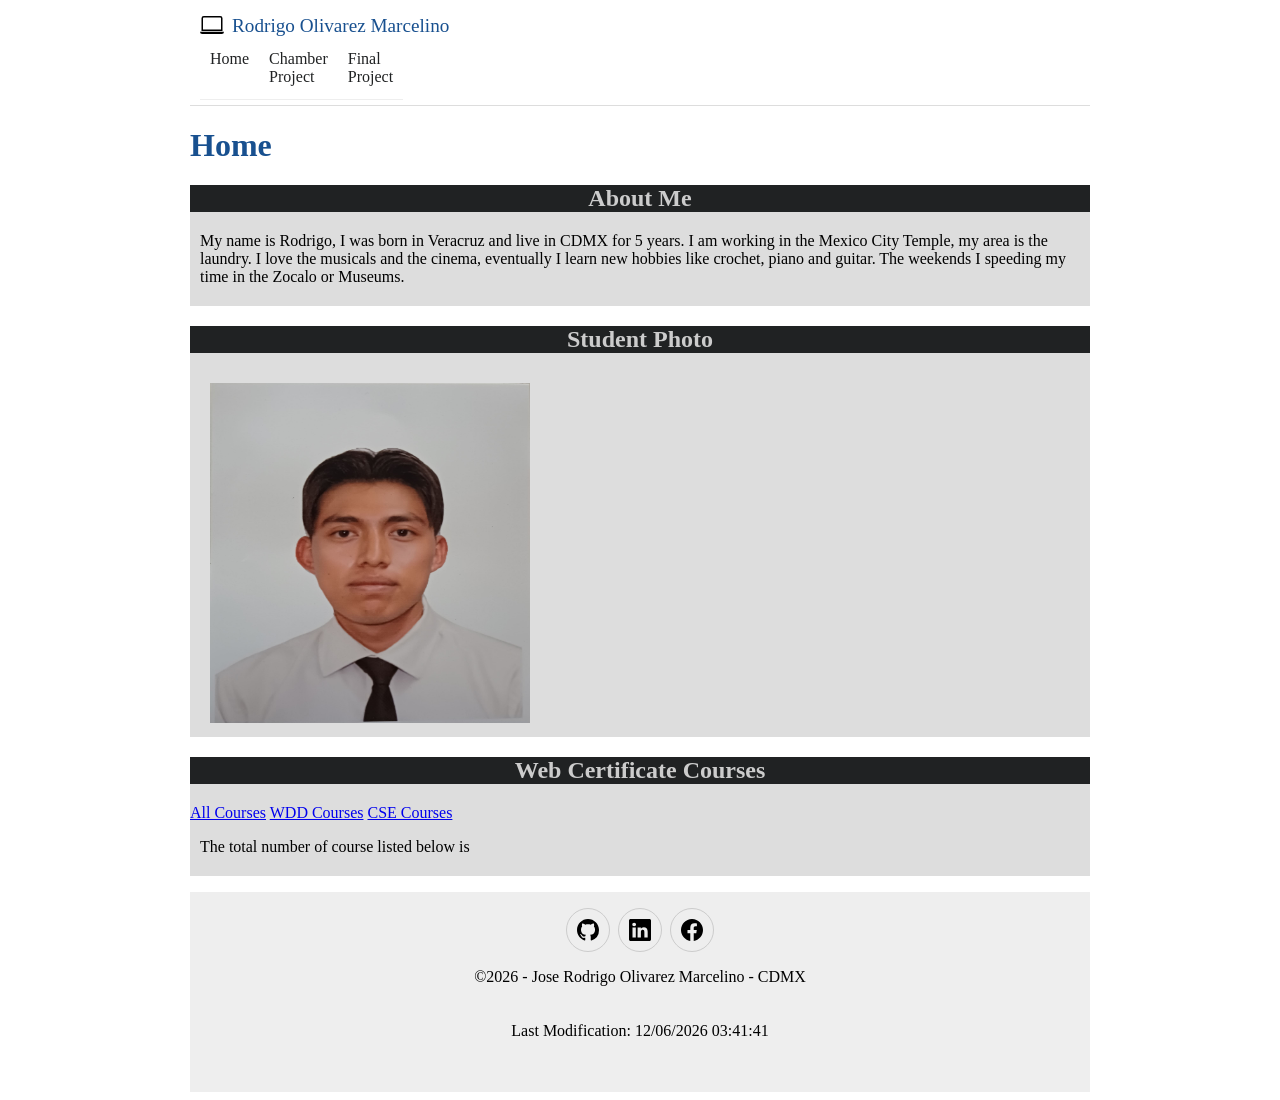
==== index.html @ 1e683902 "Add initial HTML structure, CSS styles, and JavaScript functionality for personal page - Created ind" ====
<!DOCTYPE html>
<html lang="en">
<head>
    <meta charset="UTF-8">
    <meta name="viewport" content="width=device-width, initial-scale=1.0">
    <title>Index Page</title>
    <meta name="description" content="On this page we will shape our personal page as our first activity, showing part of my learning from other subjects to have this chamber of commerce.">
    <meta name="author" content="Jose Rodrigo Olivarez Marcelino">
    <link rel="stylesheet" href="styles/index.css">
    <link rel="stylesheet" href="styles/index-large.css">
    <script src="scripts/date.js" defer></script>
    <script src="scripts/navigation.js" defer></script>
    <script src="scripts/course.js" defer></script>
    <link rel="preconnect" href="https://fonts.googleapis.com">
    <link rel="preconnect" href="https://fonts.gstatic.com" crossorigin>
    <link
        href="https://fonts.googleapis.com/css2?family=Arimo:ital,wght@0,400..700;1,400..700&family=DM+Sans:ital,opsz,wght@0,9..40,100..1000;1,9..40,100..1000&family=Iosevka+Charon+Mono:ital,wght@0,300;0,400;0,500;0,700;1,300;1,400;1,500;1,700&family=Playfair+Display:ital,wght@0,400..900;1,400..900&family=Quicksand:wght@300..700&family=Roboto:ital,wght@0,100..900;1,100..900&display=swap"
        rel="stylesheet">
</head>
<body>
    <header>
        <img src="images/laptop.svg" alt="logo site" width="512" height="512">
        <span>Rodrigo Olivarez Marcelino</span>
        <button id="ham-btn" class="hamburger"></button>
        <nav id="nav-bar" class="navigation">
            <ul>
                <li><a href="index.html">Home</a></li>
                <li><a href="#">Chamber Project</a></li>
                <li><a href="#">Final Project</a></li>
            </ul>
        </nav>
    </header>
    <main>
        <h1>Home</h1>
        <section class="about-me">
            <h2>About Me</h2>
            <p>My name is Rodrigo, I was born in Veracruz and live in CDMX for 5 years. I am working in the Mexico City Temple, my area
            is the laundry. I love the musicals and the cinema, eventually I learn new hobbies like crochet, piano and guitar. The
            weekends I speeding my time in the Zocalo or Museums.</p>
        </section>
        <section class="student">
            <h2>Student Photo</h2>
            <img src="images/profile.jpg" alt="Student photo" width="360px" height="360px">
        </section>
        <section>
            <h2>Web Certificate Courses</h2>
            <nav class="course-nav">
                <a href="#">All Courses</a>
                <a href="#">WDD Courses</a>
                <a href="#">CSE Courses</a>
            </nav>
            <p>The total number of course listed below is </p>
            <div class="courses">

            </div>

        </section>
    </main>
    <footer>
        <div class="social">
            <a href="" target="_blank"><img src="images/github.svg" alt="GitHub" width="16" height="16"></img>
            </a>
            <a href="" target="_blank"><img src="images/linkedin.svg" alt="Linkedin" width="16" height="16"></img>
            </a>
            <a href="" target="_blank"><img src="images/facebook.svg" alt="Facebook" width="16" height="16"></img>
            </a>
        </div>
        <p>&copy;<span id="currentYear"></span> - Jose Rodrigo Olivarez Marcelino - CDMX</p>
        <p id="lastModified"></p>
    </footer>
</body>
</html>
---- styles/index.css ----
/* -------------COLOR SHAME------------
Color 1 blue: #18508f
Color 2 black: #202223

*/

/************ SITE WIDE **********/
* {
    font-family: Georgia, Times, serif;
    box-sizing: border-box;
}
/************ HEADER **********/
header {
    display: grid;
    grid-template-columns: 24px auto 44px;
    padding: 5px 0 5px 10px;
    align-items: end;
    border-bottom: solid 1px #ddd;
    column-gap: 8px;
}

header img {
    display: block;
    width: 100%;
    height: auto;
}

header span {
    font-size: 1.2rem;
    color: #18508f;
}
/************ HAMBURGUER NAVIGATION **********/
.hamburger {
    background: none;
    border: none;
    color: #18508f;
    cursor: pointer;
}

.hamburger::before {
    content: "\2630";
}

.hamburger.show::before {
    content: "\00D7";
}

/************ NAV **********/
.navigation {
    display: none;
}

.navigation.show {
    display: block;
}

.navigation ul {
    list-style-type: none;
    margin: 0;
    padding: 0;
}

.navigation a {
    display: block;
    padding: .8rem 10px;
    color: #202223;
    text-decoration: none;
    border-bottom: solid 1px #000000;
}

.navigation li.current {
    background-color: #000000;
}

.navigation a:hover {
    background-color: #18508f;
}

h1 {
    margin-left: 1rem 10px;
    color: #18508f;

}
/************ MAIN **********/
section {
    border: #18508f;
    background: #ddd;
}

h2 {
    text-align: center;
    background: #202223;
    color: #ccc;
}

p {
    padding: 0px 10px 20px 10px;
}

.student img {
    padding: 10px 20px;

}



/************ FOOTER **********/
footer {
    background-color: #eee;
    padding: 1rem 10px;
    text-align: center;
}

.social {
    display: flex;
    justify-content: center;
    column-gap: 8px;
}

.social a {
    display: flex;
    justify-content: center;
    align-items: center;
    width: 44px;
    height: 44px;
    border: #ccc solid 1px;
    border-radius: 22px;
}

.social img {
    width: 22px;
    height: 22px;
}

.social a:hover {
    background-color: #ddd;
}
---- styles/index-large.css ----
@media only screen and (min-width: 608px) {
    .hamburger {
            display: none;
        }
    
    header {
        grid-template-columns: 24px auto;
    }
    
    header, main, nav, footer {
        max-width: 900px;
        margin: 0 auto;
    }
    
    .navigation {
        display: block;
        border-bottom: solid 1px #eee;
    }
    
    .navigation ul {
        display: flex;
    }
    
    .navigation a {
        border: none;
    }
}
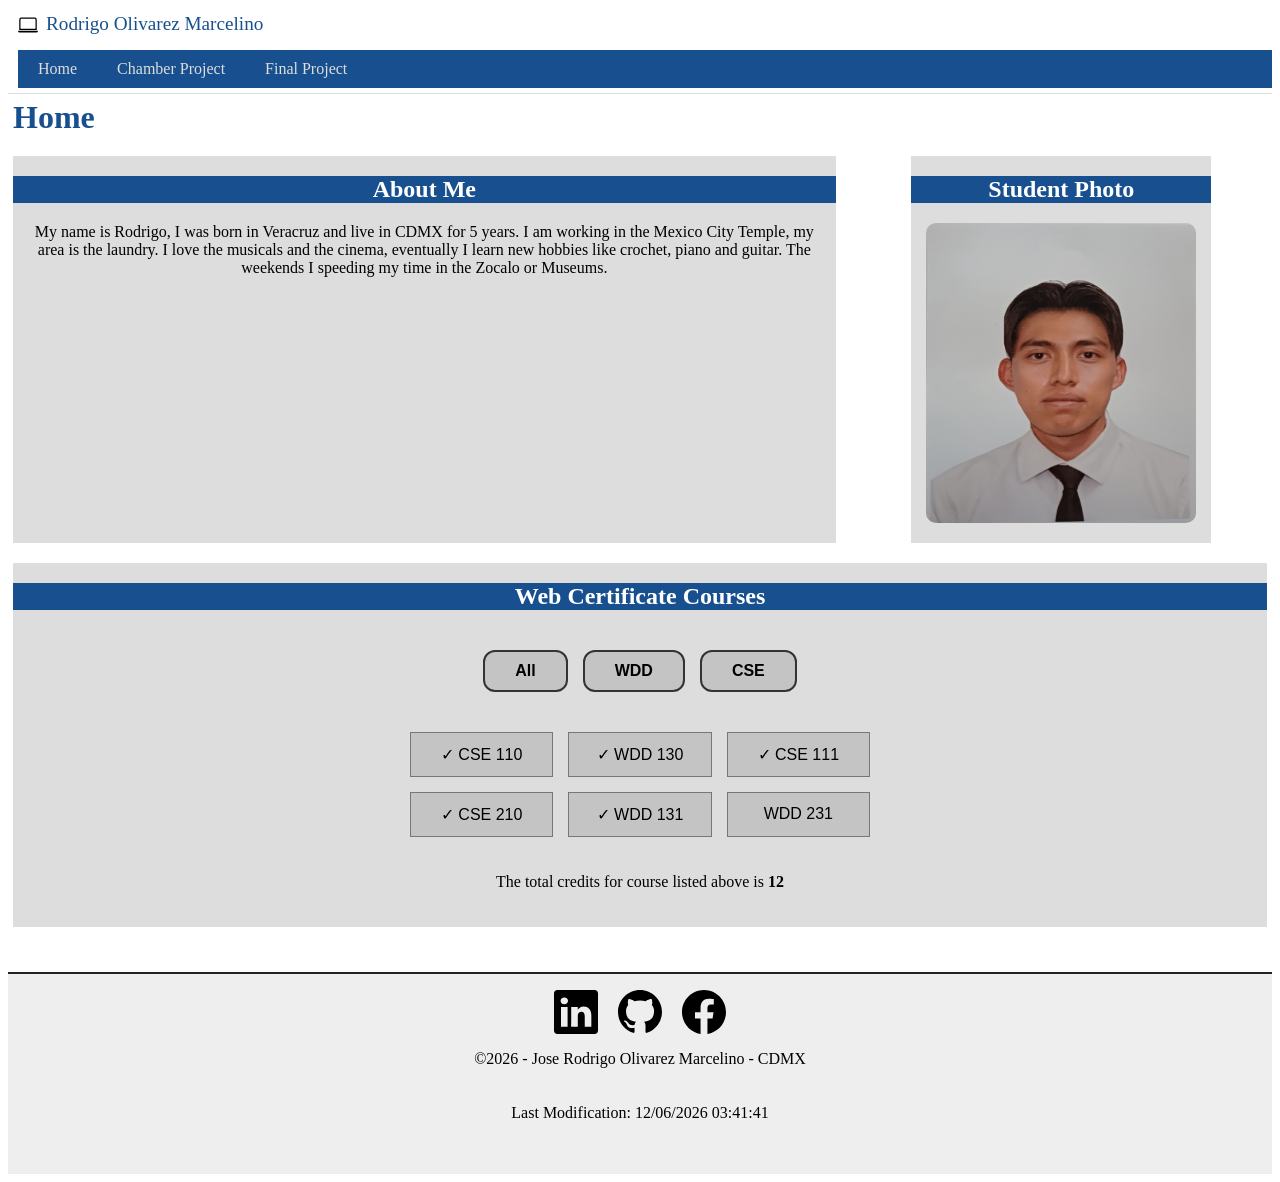
==== commit bebd2645: "Refactor course display functionality, update navigation styles, and enhance layout for better respo" ====
--- a/index.html
+++ b/index.html
@@ -40,27 +40,27 @@
         </section>
         <section class="student">
             <h2>Student Photo</h2>
-            <img src="images/profile.jpg" alt="Student photo" width="360px" height="360px">
+            <img src="images/profile.jpg" alt="Student photo" width="300px" height="300px">
         </section>
         <section>
             <h2>Web Certificate Courses</h2>
-            <nav class="course-nav">
-                <a href="#">All Courses</a>
-                <a href="#">WDD Courses</a>
-                <a href="#">CSE Courses</a>
+            <nav id="course-btn" class="course-nav">
+                <a href="#">All</a>
+                <a href="#">WDD</a>
+                <a href="#">CSE</a>
             </nav>
-            <p>The total number of course listed below is </p>
             <div class="courses">
 
             </div>
+            <p id="total-credits-text" class="total">The total credits for course listed above is: <span></span></p>
 
         </section>
     </main>
     <footer>
         <div class="social">
+            <a href="" target="_blank"><img src="images/linkedin.svg" alt="Linkedin" width="16" height="16"></img>
+            </a>
             <a href="" target="_blank"><img src="images/github.svg" alt="GitHub" width="16" height="16"></img>
-            </a>
-            <a href="" target="_blank"><img src="images/linkedin.svg" alt="Linkedin" width="16" height="16"></img>
             </a>
             <a href="" target="_blank"><img src="images/facebook.svg" alt="Facebook" width="16" height="16"></img>
             </a>
--- a/styles/index.css
+++ b/styles/index.css
@@ -89,21 +89,68 @@
 
 h2 {
     text-align: center;
-    background: #202223;
-    color: #ccc;
+    background: #18508f;
+    color: #ffffff;
 }
 
 p {
     padding: 0px 10px 20px 10px;
 }
 
-.student img {
-    padding: 10px 20px;
-
+.student {
+    max-width: 300px;
+    width: 100%;
+    margin: 0 auto;
+    padding-bottom: 10px;
 }
 
+.student img {
+    border-radius: 10px;
+    max-width: 90%;
+    margin: 10px auto;
+    display: block;
+}
 
+.course-nav {
+    display: flex;
+    justify-content: center;
+    gap: 15px;
+    margin-bottom: 20px;
+}
 
+.course-nav a {
+    text-decoration: none;
+    color: black;
+    background-color: #c4c4c4;
+    padding: 10px 30px;
+    border: 2px solid #333;
+    border-radius: 12px;
+    font-weight: bold;
+    font-family: sans-serif;
+}
+
+.courses {
+    display: flex;
+    flex-direction: column;
+    /* Esto hace que se vean en filas */
+    gap: 8px;
+    max-width: 500px;
+    /* Ajusta según tu diseño */
+    margin: 0 auto;
+}
+
+.course-card {
+    background-color: #c4c4c4;
+    border: 1px solid #777;
+    padding: 12px;
+    text-align: center;
+    font-family: sans-serif;
+    font-weight: 500;
+}
+
+section p {
+    text-align: center;
+}
 /************ FOOTER **********/
 footer {
     background-color: #eee;
@@ -115,6 +162,7 @@
     display: flex;
     justify-content: center;
     column-gap: 8px;
+    gap: 20px;
 }
 
 .social a {
@@ -123,13 +171,12 @@
     align-items: center;
     width: 44px;
     height: 44px;
-    border: #ccc solid 1px;
     border-radius: 22px;
 }
 
 .social img {
-    width: 22px;
-    height: 22px;
+    width: 44px;
+    height: 44px;
 }
 
 .social a:hover {
--- a/styles/index-large.css
+++ b/styles/index-large.css
@@ -1,27 +1,72 @@
-@media only screen and (min-width: 608px) {
+@media only screen and (min-width: 768px) {
+    /************ HEADER **********/
     .hamburger {
             display: none;
         }
     
     header {
-        grid-template-columns: 24px auto;
-    }
-    
-    header, main, nav, footer {
-        max-width: 900px;
-        margin: 0 auto;
+        grid-template-columns: 20px auto;
     }
     
     .navigation {
         display: block;
-        border-bottom: solid 1px #eee;
+        grid-column: 1/-1;
+        background-color: #18508f;
+        margin-top: 15px;
     }
     
     .navigation ul {
         display: flex;
+        max-width: 1000px;
     }
     
     .navigation a {
-        border: none;
+        color: #ddd;
+        padding: 10px 20px;
+        border-bottom: none;
+    }
+
+    .navigation a:hover{
+        background-color: #202223;
+    }
+
+    /************ MAIN **********/
+    main {
+        display: grid;
+        grid-template-columns: 2fr 1fr;
+        gap: 20px;
+        margin: 0 auto;
+        padding: 5px;
+    }
+
+    main > section:last-of-type {
+        width: 100%;
+        grid-column: 1/-1;
+    }
+
+    h1 {
+        grid-column: 1/-1;
+        margin: 0;
+    }
+
+    .courses {
+        display: grid;
+        grid-template-columns: repeat(3, 1fr);
+        gap: 15px;
+        width: 100%;
+        padding: 20px;
+        border-top: none;
+    }
+
+    .course-nav {
+        display: flex;
+        background-color: #ddd;
+        padding: 20px;
+        margin-bottom: 0;
+    }
+
+    footer {
+        border-top: 2px solid #202223;
+        margin-top: 40px;
     }
 }
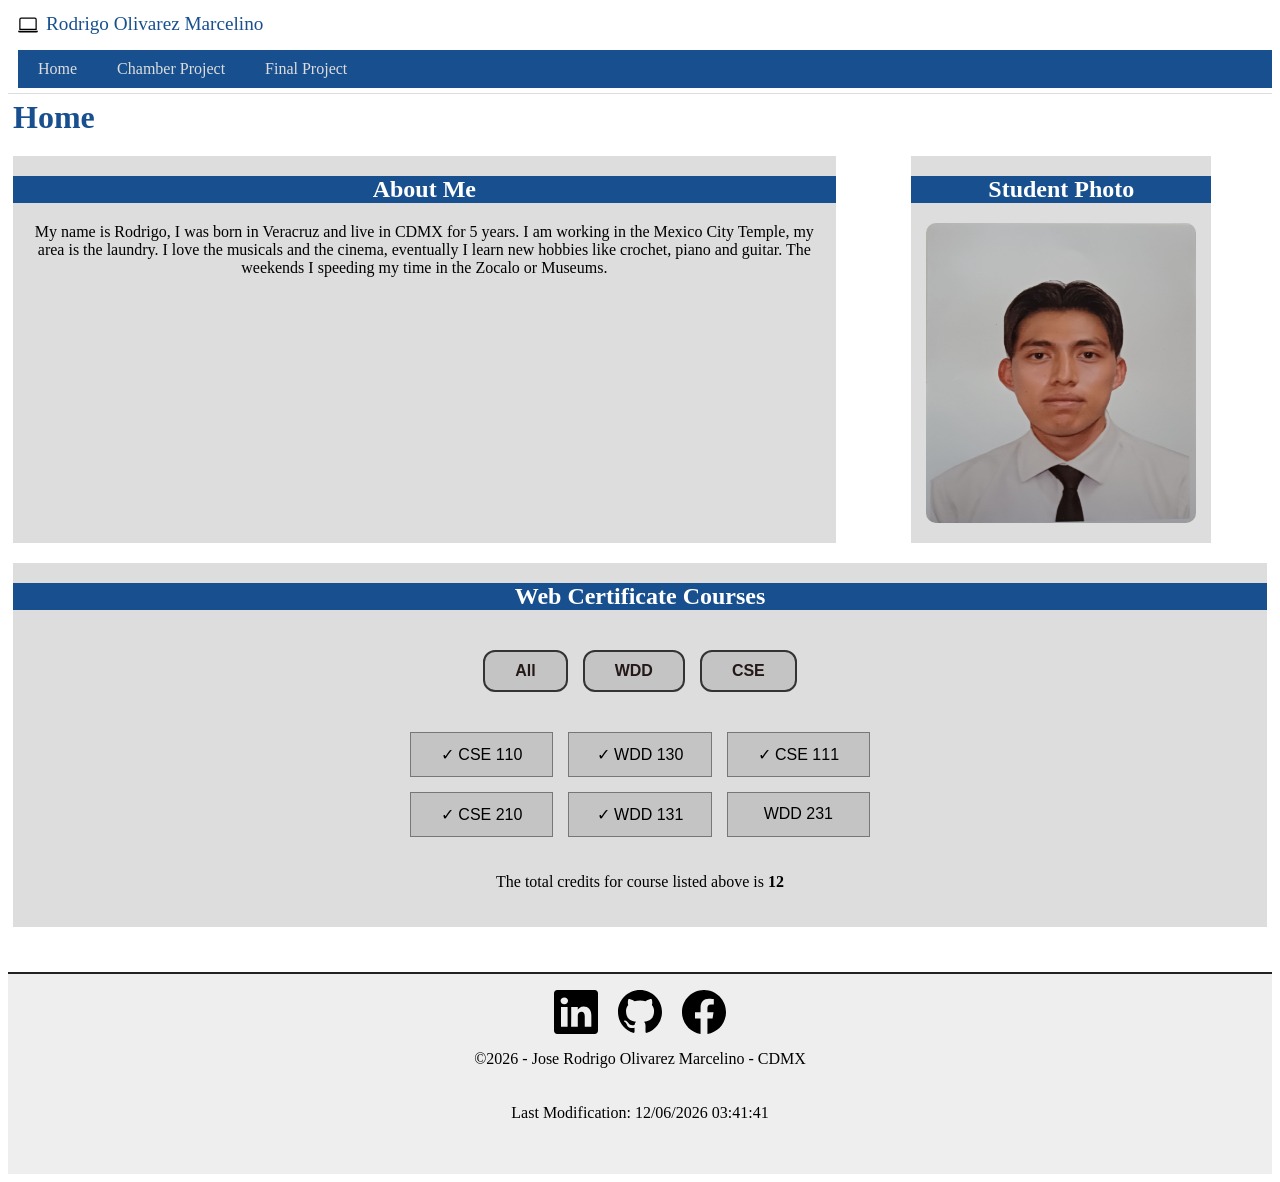
==== commit 322c2e2f: "Add favicon and link to index.html for improved branding" ====
--- a/index.html
+++ b/index.html
@@ -3,7 +3,7 @@
 <head>
     <meta charset="UTF-8">
     <meta name="viewport" content="width=device-width, initial-scale=1.0">
-    <title>Index Page</title>
+    <title>Index Page of WDD231</title>
     <meta name="description" content="On this page we will shape our personal page as our first activity, showing part of my learning from other subjects to have this chamber of commerce.">
     <meta name="author" content="Jose Rodrigo Olivarez Marcelino">
     <link rel="stylesheet" href="styles/index.css">
@@ -11,6 +11,7 @@
     <script src="scripts/date.js" defer></script>
     <script src="scripts/navigation.js" defer></script>
     <script src="scripts/course.js" defer></script>
+    <link rel="icon" href="favicon.ico">
     <link rel="preconnect" href="https://fonts.googleapis.com">
     <link rel="preconnect" href="https://fonts.gstatic.com" crossorigin>
     <link
@@ -40,7 +41,7 @@
         </section>
         <section class="student">
             <h2>Student Photo</h2>
-            <img src="images/profile.jpg" alt="Student photo" width="300px" height="300px">
+            <img src="images/profile.jpg" alt="Rodrigo-photo" width="300" height="300">
         </section>
         <section>
             <h2>Web Certificate Courses</h2>
@@ -58,12 +59,9 @@
     </main>
     <footer>
         <div class="social">
-            <a href="" target="_blank"><img src="images/linkedin.svg" alt="Linkedin" width="16" height="16"></img>
-            </a>
-            <a href="" target="_blank"><img src="images/github.svg" alt="GitHub" width="16" height="16"></img>
-            </a>
-            <a href="" target="_blank"><img src="images/facebook.svg" alt="Facebook" width="16" height="16"></img>
-            </a>
+            <a href="" target="_blank"><img src="images/linkedin.svg" alt="Linkedin-icon" width="16" height="16"></a>
+            <a href="" target="_blank"><img src="images/github.svg" alt="GitHub-icon" width="16" height="16"></a>
+            <a href="" target="_blank"><img src="images/facebook.svg" alt="Facebook-icon" width="16" height="16"></a>
         </div>
         <p>&copy;<span id="currentYear"></span> - Jose Rodrigo Olivarez Marcelino - CDMX</p>
         <p id="lastModified"></p>
--- a/styles/index.css
+++ b/styles/index.css
@@ -73,11 +73,11 @@
 }
 
 .navigation a:hover {
-    background-color: #18508f;
+    background-color: #dddddd;
 }
 
 h1 {
-    margin-left: 1rem 10px;
+    margin-left: 10px;
     color: #18508f;
 
 }
@@ -120,7 +120,7 @@
 
 .course-nav a {
     text-decoration: none;
-    color: black;
+    color: #241818;
     background-color: #c4c4c4;
     padding: 10px 30px;
     border: 2px solid #333;
